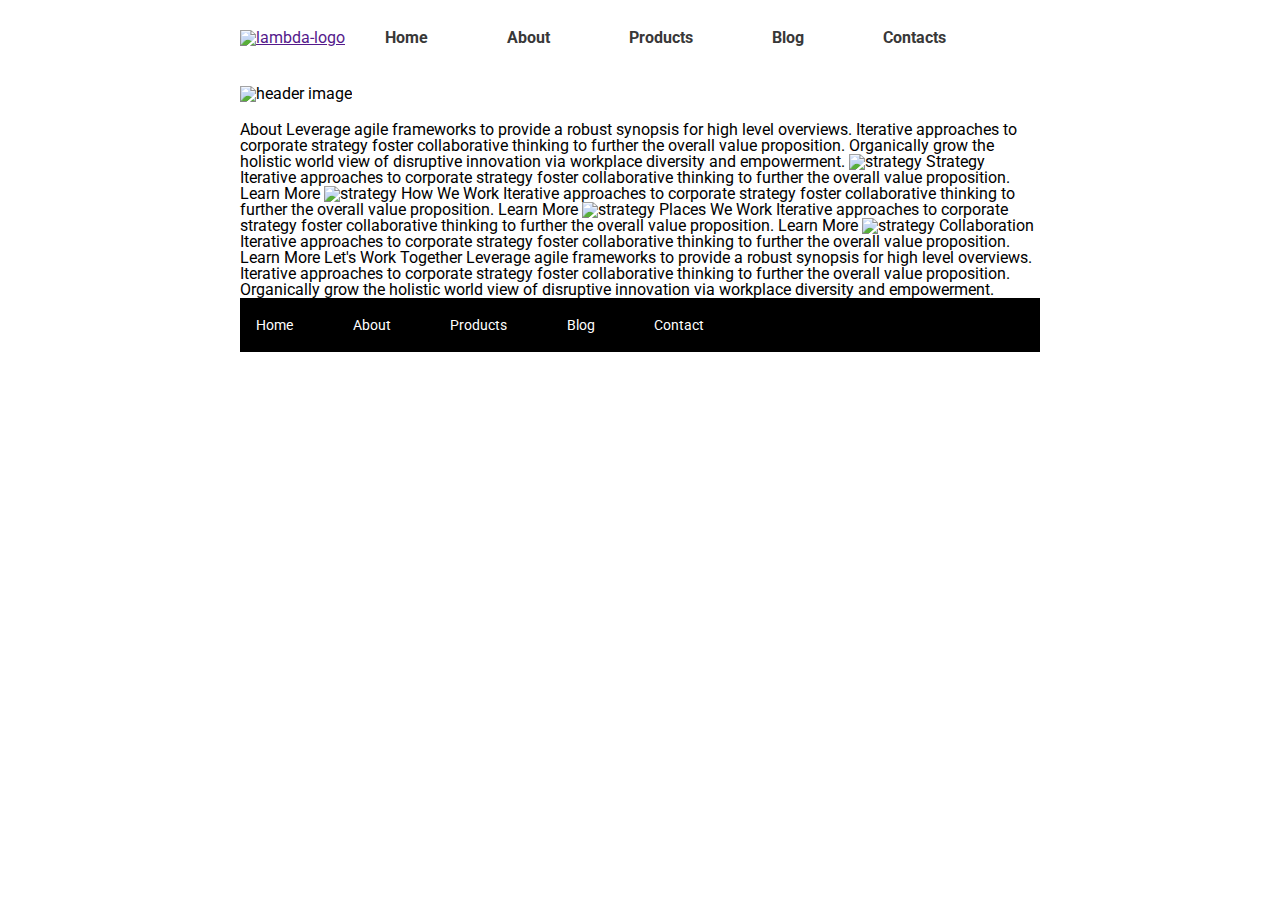
==== about.html @ 6dfa4e9a "undated the middle section of html and added the css, added the header to the about page" ====
<!doctype html>

<html lang="en">
<head>
  <meta charset="utf-8">

  <title>Sprint Challenge - About</title>

  <link href="https://fonts.googleapis.com/css?family=Roboto|Rubik" rel="stylesheet">
  <link rel="stylesheet" href="css/index.css">

</head>

<body>
    <div class="container about-page">
        <header>
            <a href = ''><img src = 'img/lambda-black.png' alt = 'lambda-logo' class = 'lambda-logo'></a>
          <nav>  
            <a href = 'index.html' class = 'current'>Home</a>
            <a href = 'about.html'>About</a>
            <a href = ''>Products</a>
            <a href = ''>Blog</a>
            <a href = ''>Contacts</a>
          </nav>
          <div class = 'jumbo-header'>
            <img src = 'img/jumbo.jpg' alt = 'header image' class = 'header-img'>
          </div>
         </header>
     
    About

    Leverage agile frameworks to provide a robust synopsis for high level overviews. Iterative approaches to corporate strategy foster collaborative thinking to further the overall value proposition. Organically grow the holistic world view of disruptive innovation via workplace diversity and empowerment.


    <img src="img/about-plan.png" alt="strategy">
    
    Strategy
    
    Iterative approaches to corporate strategy foster collaborative thinking to further the overall value proposition.

    Learn More



    <img src="img/about-working.png" alt="strategy">
    
    How We Work
    
    Iterative approaches to corporate strategy foster collaborative thinking to further the overall value proposition.

    Learn More



    <img src="img/about-office.png" alt="strategy">
    
    Places We Work

    Iterative approaches to corporate strategy foster collaborative thinking to further the overall value proposition.

    Learn More

    <img src="img/about-meeting.png" alt="strategy">
    
    Collaboration
    
    Iterative approaches to corporate strategy foster collaborative thinking to further the overall value proposition.

    Learn More

    Let's Work Together

    Leverage agile frameworks to provide a robust synopsis for high level overviews. Iterative approaches to corporate strategy foster collaborative thinking to further the overall value proposition. Organically grow the holistic world view of disruptive innovation via workplace diversity and empowerment.
        
      <footer>
        <nav>
          <a href="index.html">Home</a>
          <a href="#">About</a>
          <a href="#">Products</a>
          <a href="#">Blog</a>
          <a href="#">Contact</a>
        </nav>
      </footer>
    </div><!-- container -->        
</body>
</html>
---- css/index.css ----
/* http://meyerweb.com/eric/tools/css/reset/ 
   v2.0 | 20110126
   License: none (public domain)
*/

html, body, div, span, applet, object, iframe,
h1, h2, h3, h4, h5, h6, p, blockquote, pre,
a, abbr, acronym, address, big, cite, code,
del, dfn, em, img, ins, kbd, q, s, samp,
small, strike, strong, sub, sup, tt, var,
b, u, i, center,
dl, dt, dd, ol, ul, li,
fieldset, form, label, legend,
table, caption, tbody, tfoot, thead, tr, th, td,
article, aside, canvas, details, embed, 
figure, figcaption, footer, header, hgroup, 
menu, nav, output, ruby, section, summary,
time, mark, audio, video {
	margin: 0;
	padding: 0;
	border: 0;
	font-size: 100%;
	font: inherit;
	vertical-align: baseline;
}
/* HTML5 display-role reset for older browsers */
article, aside, details, figcaption, figure, 
footer, header, hgroup, menu, nav, section {
	display: block;
}
body {
	line-height: 1;
}
ol, ul {
	list-style: none;
}
blockquote, q {
	quotes: none;
}
blockquote:before, blockquote:after,
q:before, q:after {
	content: '';
	content: none;
}
table {
	border-collapse: collapse;
	border-spacing: 0;
}

* {
    box-sizing: border-box;
}

html, body {
    height: 100%;
    font-family: 'Roboto', sans-serif;
}

h1, h2, h3, h4, h5 {
    font-size: 18px;
    margin-bottom: 15px;
    font-family: 'Rubik', sans-serif;
}

p {
    line-height: 1.4;
}

.container {
    width: 800px;
    margin: 0 auto;
}

header {
    width: 100%;
    display: flex;
    flex-wrap: wrap;
    align-items: flex-end ;
    margin-bottom: 20px;
}
header .lambda-logo {
    margin: 30px 0 40px 0;
}

header nav {
    display: flex;
    margin: 30px 0 40px 0; 
    width: 80%;
    justify-content: space-around; 
}

header nav a {
    font-weight: bold;
    color: #383838;
    text-decoration: none;
}



.top-content {
    display: flex;
    flex-wrap: wrap;
    justify-content: space-evenly;
    margin-bottom: 20px;
    border-bottom: 1px dashed black;
}

.top-content .text-container {
    width: 48%;
    padding: 0 1%;
    padding-bottom: 20px;  
}

.middle-content {
    margin-bottom: 20px;
    border-bottom: 1px dashed black;
}

.middle-content h2 {
    padding: 0 2%;
    margin-bottom: 0;
}

.middle-content .boxes {
    display: flex;
    flex-wrap: wrap;
    justify-content: space-evenly;
}

.middle-content .boxes .box {
    width: 12.5%;
    height: 100px;
    background: black;
    margin: 20px 2.5%;
    color: white;
    display: flex;
    align-items: center;
    justify-content: center;
}

#box1 {
    background-color: teal;
}

#box2 {
    background-color: gold;
}

#box3 {
    background-color: cadetblue;
}

#box4 {
    background-color: coral;
}

#box5 {
    background-color: crimson;
}

#box6 {
    background-color: forestgreen;
}

#box7 {
    background-color: darkorchid;
}

#box8 {
    background-color: hotpink;
}

#box9 {
    background-color: indigo;
}

#box10 {
    background-color: dodgerblue;
}


.bottom-content {
    display: flex;
    margin: 0 2% 20px;
    justify-content: space-around;
}

.bottom-content .text-container {
    padding-right: 4%;
}

.bottom-content .text-container:last-child {
    padding-right: 0;
}

footer {
    width: 100%;
    background: black;
}

footer nav {
    width: 60%;
    display: flex;
    justify-content: space-between;
    align-items: center;
    padding: 20px 2%;
    font-size: 14px;
}

footer nav a {
    color: white;
    text-decoration: none;
}
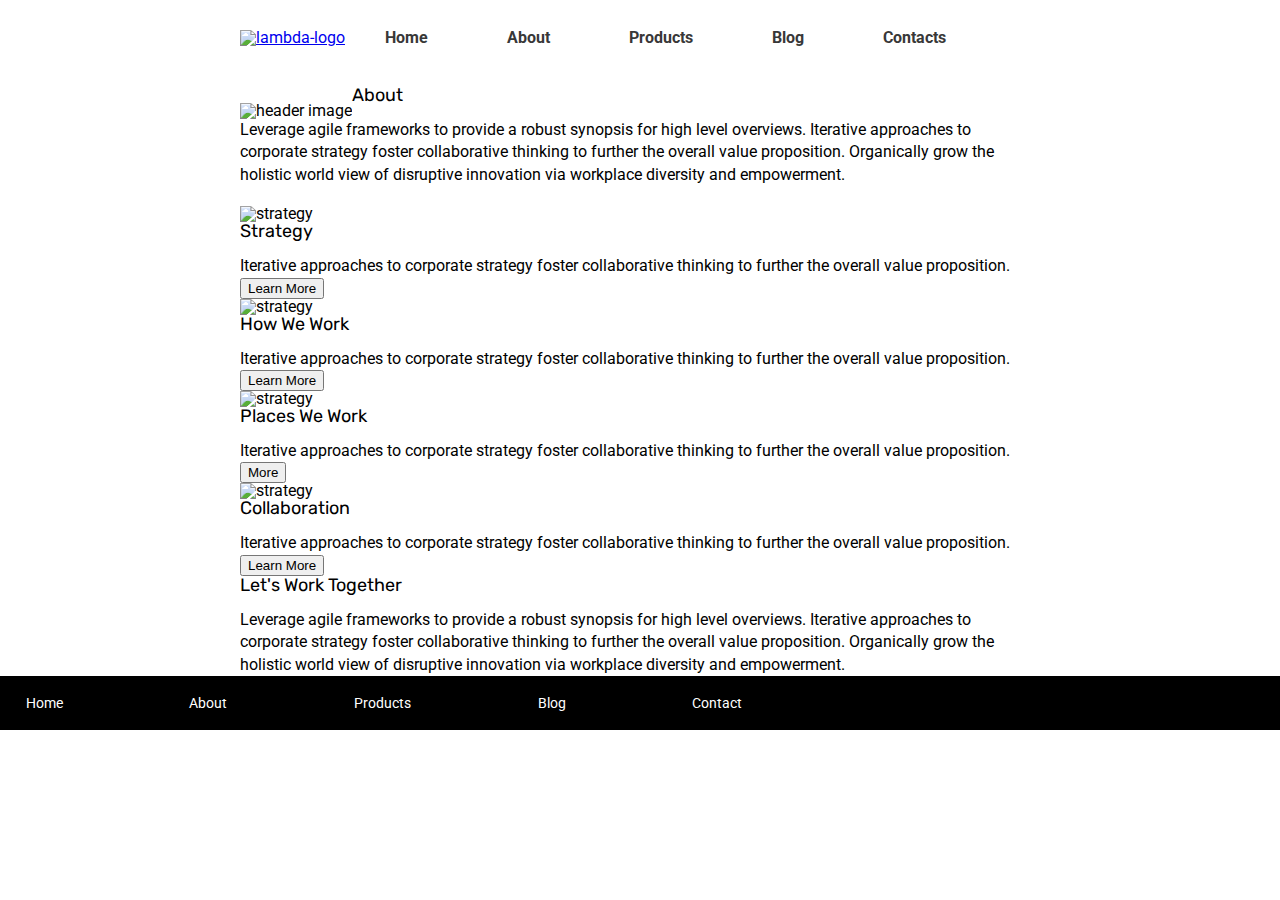
==== commit 4d1a7bc5: "make the navigation clickable in index,html and about.html, added the html markup for the about page" ====
--- a/about.html
+++ b/about.html
@@ -14,64 +14,77 @@
 <body>
     <div class="container about-page">
         <header>
-            <a href = ''><img src = 'img/lambda-black.png' alt = 'lambda-logo' class = 'lambda-logo'></a>
+            <a href = '#'><img src = 'img/lambda-black.png' alt = 'lambda-logo' class = 'lambda-logo'></a>
           <nav>  
-            <a href = 'index.html' class = 'current'>Home</a>
-            <a href = 'about.html'>About</a>
-            <a href = ''>Products</a>
-            <a href = ''>Blog</a>
-            <a href = ''>Contacts</a>
+            <a href = 'index.html'>Home</a>
+            <a href = 'about.html'class = 'current'>About</a>
+            <a href = '#'>Products</a>
+            <a href = '#'>Blog</a>
+            <a href = '#'>Contacts</a>
           </nav>
           <div class = 'jumbo-header'>
-            <img src = 'img/jumbo.jpg' alt = 'header image' class = 'header-img'>
+            <img src = 'img/jumbo-about.png' alt = 'header image' class = 'header-img'>
           </div>
+               <h3>About</h3>
+
+                <p>Leverage agile frameworks to provide a robust synopsis for high level
+                   overviews. Iterative approaches to corporate strategy foster 
+                   collaborative thinking to further the overall value proposition. 
+                   Organically grow the holistic world view of disruptive innovation via
+                    workplace diversity and empowerment.</p>
          </header>
-     
-    About
+          <section>
+            <div>
+              <img src="img/about-plan.png" alt="strategy">
+    
+                <h3>Strategy</h3>
+    
+                <p>Iterative approaches to corporate strategy foster collaborative thinking
+                   to further the overall value proposition.</p>
 
-    Leverage agile frameworks to provide a robust synopsis for high level overviews. Iterative approaches to corporate strategy foster collaborative thinking to further the overall value proposition. Organically grow the holistic world view of disruptive innovation via workplace diversity and empowerment.
+                    <button>Learn More</button>
+            </div>
 
+            <div>
+              <img src="img/about-working.png" alt="strategy">
+    
+                <h3>How We Work</h3>
+    
+                <p>Iterative approaches to corporate strategy foster collaborative thinking
+                   to further the overall value proposition.</p>
 
-    <img src="img/about-plan.png" alt="strategy">
+                  <button>Learn More</button>
+            </div>    
+          </section>
+
+          <section>
+            <div>
+                <img src="img/about-office.png" alt="strategy">
     
-    Strategy
+                <h3>Places We Work</h3>
+
+                <p>Iterative approaches to corporate strategy foster collaborative thinking
+                   to further the overall value proposition.</p>
+
+                    <button>More</button>
+            </div>
+                <img src="img/about-meeting.png" alt="strategy">
     
-    Iterative approaches to corporate strategy foster collaborative thinking to further the overall value proposition.
+                <h3>Collaboration</h3>
+    
+                  <p>Iterative approaches to corporate strategy foster collaborative thinking
+                     to further the overall value proposition.</p>
 
-    Learn More
+                      <button>Learn More</button>
 
+                <h3>Let's Work Together</h3>
 
-
-    <img src="img/about-working.png" alt="strategy">
-    
-    How We Work
-    
-    Iterative approaches to corporate strategy foster collaborative thinking to further the overall value proposition.
-
-    Learn More
-
-
-
-    <img src="img/about-office.png" alt="strategy">
-    
-    Places We Work
-
-    Iterative approaches to corporate strategy foster collaborative thinking to further the overall value proposition.
-
-    Learn More
-
-    <img src="img/about-meeting.png" alt="strategy">
-    
-    Collaboration
-    
-    Iterative approaches to corporate strategy foster collaborative thinking to further the overall value proposition.
-
-    Learn More
-
-    Let's Work Together
-
-    Leverage agile frameworks to provide a robust synopsis for high level overviews. Iterative approaches to corporate strategy foster collaborative thinking to further the overall value proposition. Organically grow the holistic world view of disruptive innovation via workplace diversity and empowerment.
-        
+                <p>Leverage agile frameworks to provide a robust synopsis for high level overviews.
+                   Iterative approaches to corporate strategy foster collaborative thinking to 
+                   further the overall value proposition. Organically grow the holistic world view 
+                   of disruptive innovation via workplace diversity and empowerment.</p>
+            </div>
+              </section>
       <footer>
         <nav>
           <a href="index.html">Home</a>
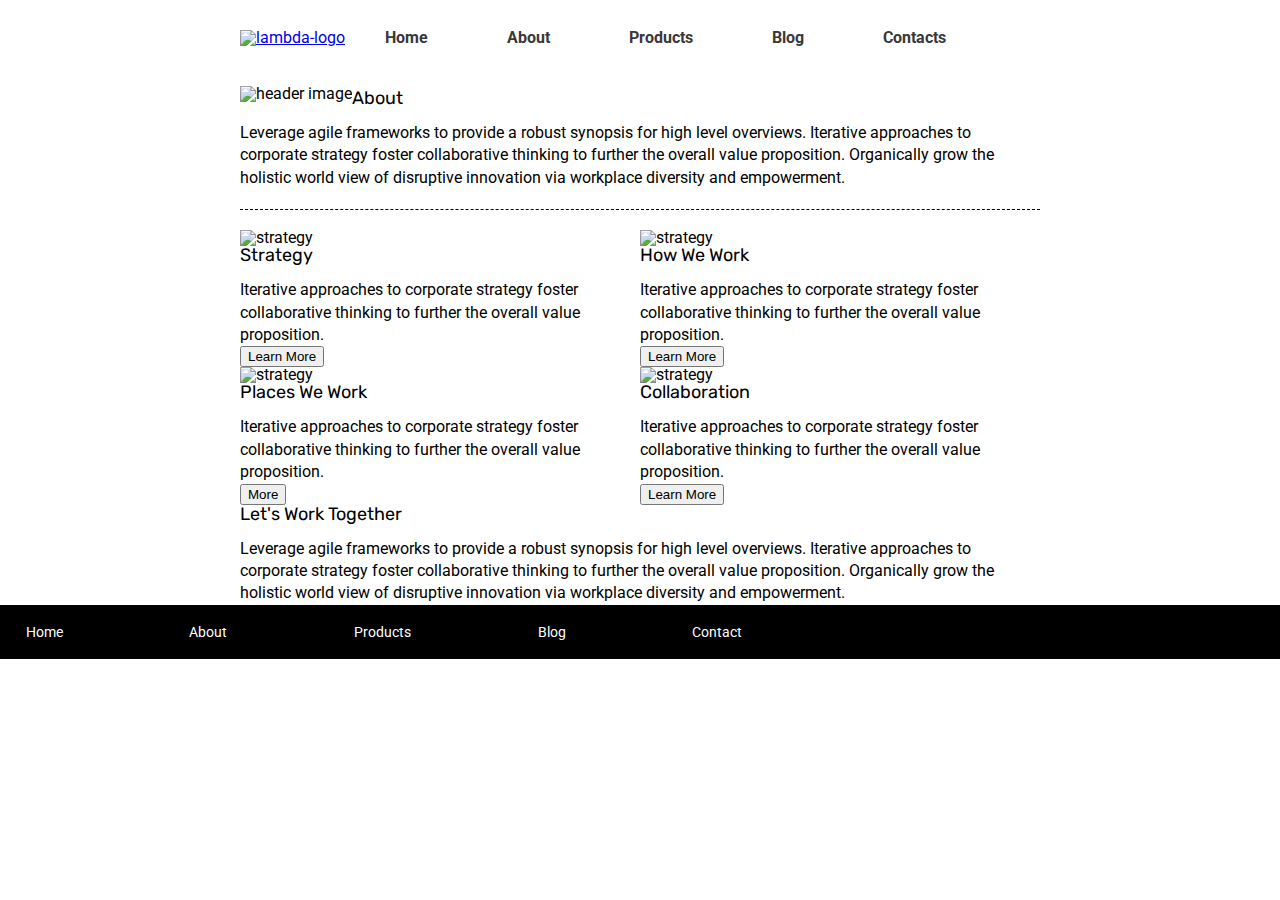
==== commit fa5d9a10: "fixed mark up for about middle section and added some styles in css" ====
--- a/about.html
+++ b/about.html
@@ -13,7 +13,7 @@
 
 <body>
     <div class="container about-page">
-        <header>
+        <header class = 'about-header'>
             <a href = '#'><img src = 'img/lambda-black.png' alt = 'lambda-logo' class = 'lambda-logo'></a>
           <nav>  
             <a href = 'index.html'>Home</a>
@@ -22,7 +22,7 @@
             <a href = '#'>Blog</a>
             <a href = '#'>Contacts</a>
           </nav>
-          <div class = 'jumbo-header'>
+          <div class = 'about-img'>
             <img src = 'img/jumbo-about.png' alt = 'header image' class = 'header-img'>
           </div>
                <h3>About</h3>
@@ -34,7 +34,7 @@
                     workplace diversity and empowerment.</p>
          </header>
           <section>
-            <div>
+            <div class = 'middle'>
               <img src="img/about-plan.png" alt="strategy">
     
                 <h3>Strategy</h3>
@@ -45,7 +45,7 @@
                     <button>Learn More</button>
             </div>
 
-            <div>
+            <div class = 'middle'>
               <img src="img/about-working.png" alt="strategy">
     
                 <h3>How We Work</h3>
@@ -58,7 +58,7 @@
           </section>
 
           <section>
-            <div>
+            <div class = 'middle'>
                 <img src="img/about-office.png" alt="strategy">
     
                 <h3>Places We Work</h3>
@@ -68,15 +68,17 @@
 
                     <button>More</button>
             </div>
+
+            <div class = 'middle'> 
                 <img src="img/about-meeting.png" alt="strategy">
-    
                 <h3>Collaboration</h3>
     
                   <p>Iterative approaches to corporate strategy foster collaborative thinking
                      to further the overall value proposition.</p>
 
                       <button>Learn More</button>
-
+            </div>
+          </section>  
                 <h3>Let's Work Together</h3>
 
                 <p>Leverage agile frameworks to provide a robust synopsis for high level overviews.
@@ -84,7 +86,7 @@
                    further the overall value proposition. Organically grow the holistic world view 
                    of disruptive innovation via workplace diversity and empowerment.</p>
             </div>
-              </section>
+              
       <footer>
         <nav>
           <a href="index.html">Home</a>
--- a/css/index.css
+++ b/css/index.css
@@ -210,4 +210,18 @@
 footer nav a {
     color: white;
     text-decoration: none;
+}
+
+/*styles for about page*/
+.about-header {
+    border-bottom: 1px dashed black;
+    padding-bottom: 20px;
+}
+
+.about-img {
+    margin-bottom: 20px;
+}
+
+section {
+    display:flex;
 }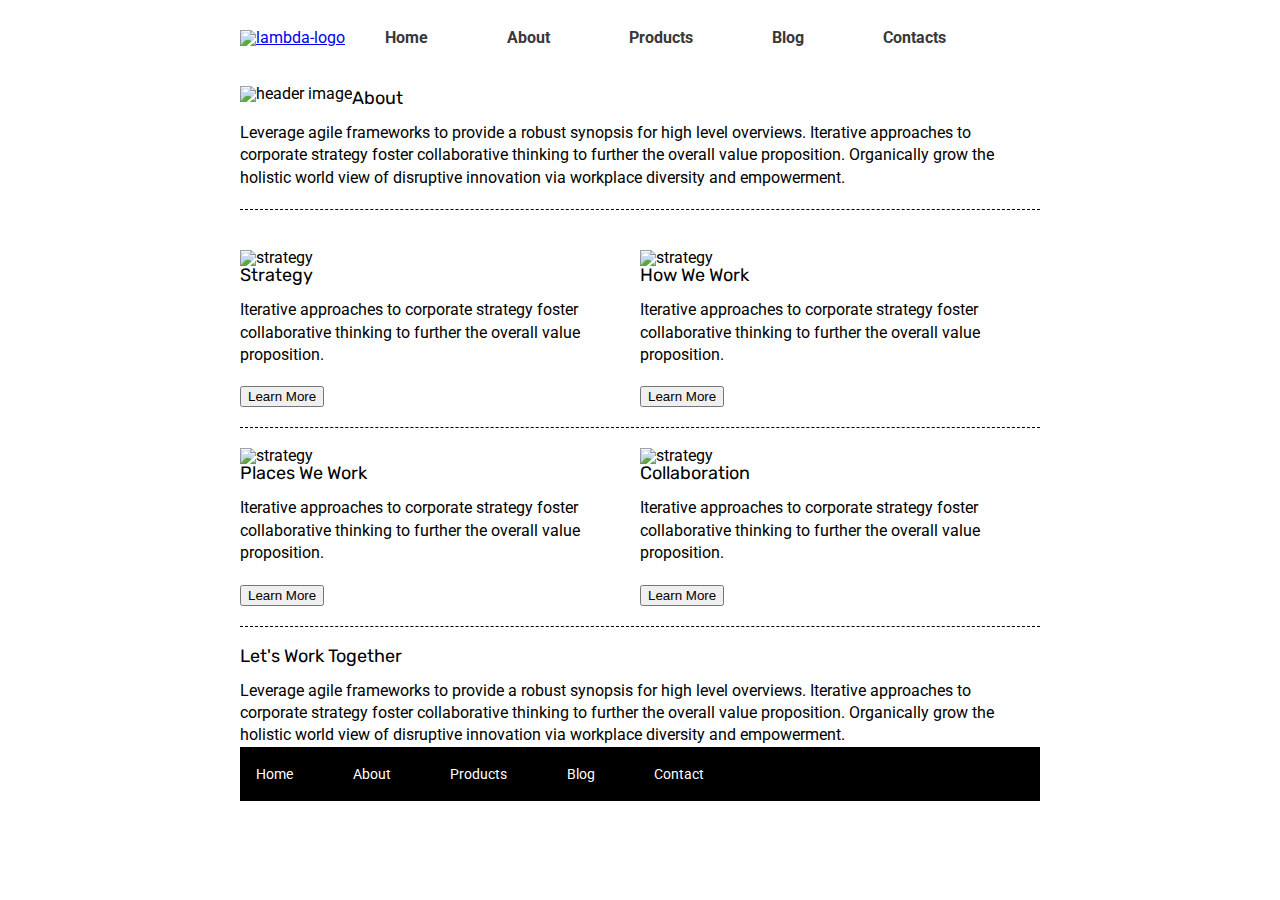
==== commit 7009aca8: "added styles to middle section" ====
--- a/about.html
+++ b/about.html
@@ -33,7 +33,7 @@
                    Organically grow the holistic world view of disruptive innovation via
                     workplace diversity and empowerment.</p>
          </header>
-          <section>
+          <section class = 'about-section'>
             <div class = 'middle'>
               <img src="img/about-plan.png" alt="strategy">
     
@@ -57,7 +57,7 @@
             </div>    
           </section>
 
-          <section>
+          <section class = 'about-section'>
             <div class = 'middle'>
                 <img src="img/about-office.png" alt="strategy">
     
@@ -66,7 +66,7 @@
                 <p>Iterative approaches to corporate strategy foster collaborative thinking
                    to further the overall value proposition.</p>
 
-                    <button>More</button>
+                    <button>Learn More</button>
             </div>
 
             <div class = 'middle'> 
@@ -79,6 +79,7 @@
                       <button>Learn More</button>
             </div>
           </section>  
+            <div class = 'bottom'>
                 <h3>Let's Work Together</h3>
 
                 <p>Leverage agile frameworks to provide a robust synopsis for high level overviews.
--- a/css/index.css
+++ b/css/index.css
@@ -222,6 +222,19 @@
     margin-bottom: 20px;
 }
 
-section {
+.about-section {
+    padding: 20px 0;
     display:flex;
+    border-bottom: 1px dashed
+    
+}
+
+button {
+    margin-top: 20px;
+}
+
+.bottom {
+    display:flex;
+    margin-top: 20px;
+    flex-wrap: wrap;
 }